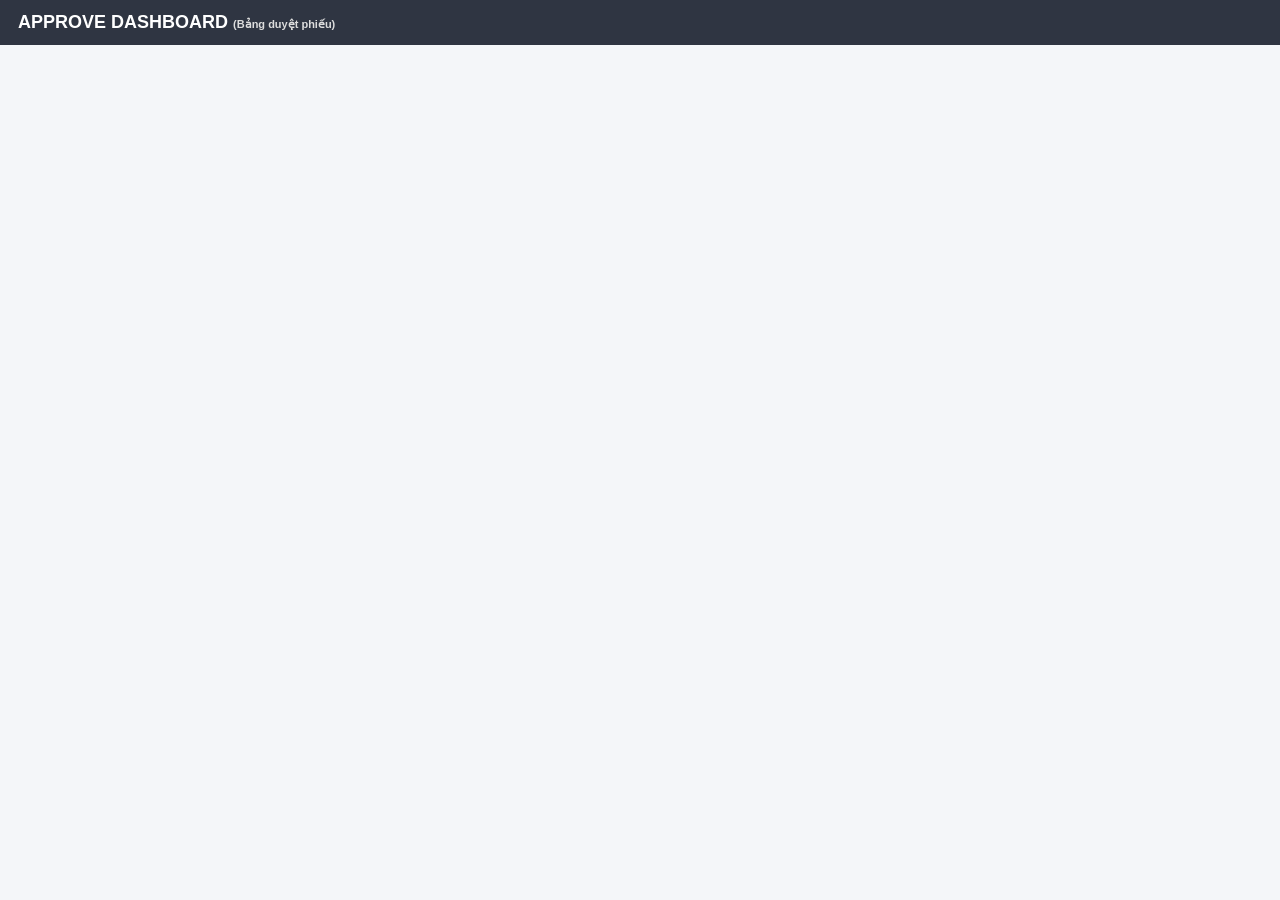
==== approve.html @ edff0c88 "Add files via upload" ====
<!DOCTYPE html>
<html lang="en">
<head>
<meta charset="UTF-8">
<title>Approve Dashboard</title>

<style>
body {
  font-family: Arial;
  background: #f4f6f9;
  margin: 0;
}

/* HEADER */
.header {
  background: #2f3542;
  color: white;
  padding: 12px 18px;
  display: flex;
  justify-content: space-between;
  align-items: center;
}

.header-title {
  font-size: 18px;
  font-weight: bold;
}

/* CONTAINER */
.container {
  padding: 15px;
  max-width: 1200px;
  margin: auto;
}

/* CARD - HORIZONTAL */
.card {
  background: white;
  display: flex;
  justify-content: space-between;
  align-items: center;

  padding: 12px 16px;
  margin-bottom: 10px;

  border-radius: 8px;
  box-shadow: 0 2px 6px rgba(0,0,0,0.08);
}

/* LEFT INFO BLOCK */
.info {
  display: flex;
  gap: 25px;
  flex-wrap: wrap;
  flex: 1;
}

/* FIELD */
.field {
  min-width: 140px;
}

.label {
  font-size: 12px;
  color: #555;
}

.value {
  font-size: 14px;
  font-weight: bold;
}

/* BUTTON */
.btn {
  background: #3742fa;
  color: white;
  border: none;
  padding: 6px 12px;
  border-radius: 5px;
  cursor: pointer;
}

.btn:hover {
  background: #2f3542;
}

/* SMALL */
.small {
  font-size: 11px;
  color: #ddd;
}
</style>
</head>

<body>

<div class="header">
  <div class="header-title" id="title">
    APPROVE DASHBOARD <span class="small">(Bảng duyệt phiếu)</span>
  </div>
</div>

<div class="container" id="list"></div>

<script>

const API = "https://script.google.com/macros/s/AKfycbziRJr00wL7L1ClaJz92zx1dlHOp_0nS_wUic_rhEtrWJnA-If4ivIpXmJo5AgtF7dOIg/exec";

function loadData() {

  fetch(API + "?action=latest_slips")
  .then(res => res.json())
  .then(data => {

    let html = "";

    data.forEach(item => {

      html += `
        <div class="card">

          <div class="info">

            <div class="field">
              <div class="label">Slip No (Mã phiếu)</div>
              <div class="value">${item.slipNo}</div>
            </div>

            <div class="field">
              <div class="label">Product Code (Mã SP)</div>
              <div class="value">${item.productCode}</div>
            </div>

            <div class="field">
              <div class="label">Machine (Máy)</div>
              <div class="value">${item.machineNo}</div>
            </div>

            <div class="field">
              <div class="label">Creator (Người tạo)</div>
              <div class="value">${item.creator}</div>
            </div>

            <div class="field">
              <div class="label">Returner (Người trả)</div>
              <div class="value">${item.returner}</div>
            </div>

            <div class="field">
              <div class="label">Date (Ngày)</div>
              <div class="value">${item.date || ""}</div>
            </div>

          </div>

          <button class="btn" onclick="viewSlip('${item.slipNo}')">
            View / Print (Xem / In)
          </button>

        </div>
      `;

    });

    document.getElementById("list").innerHTML = html;

  });

}

function viewSlip(slipNo) {
  window.open("print.html?slipNo=" + slipNo, "_blank");
}

loadData();

</script>

</body>
</html>
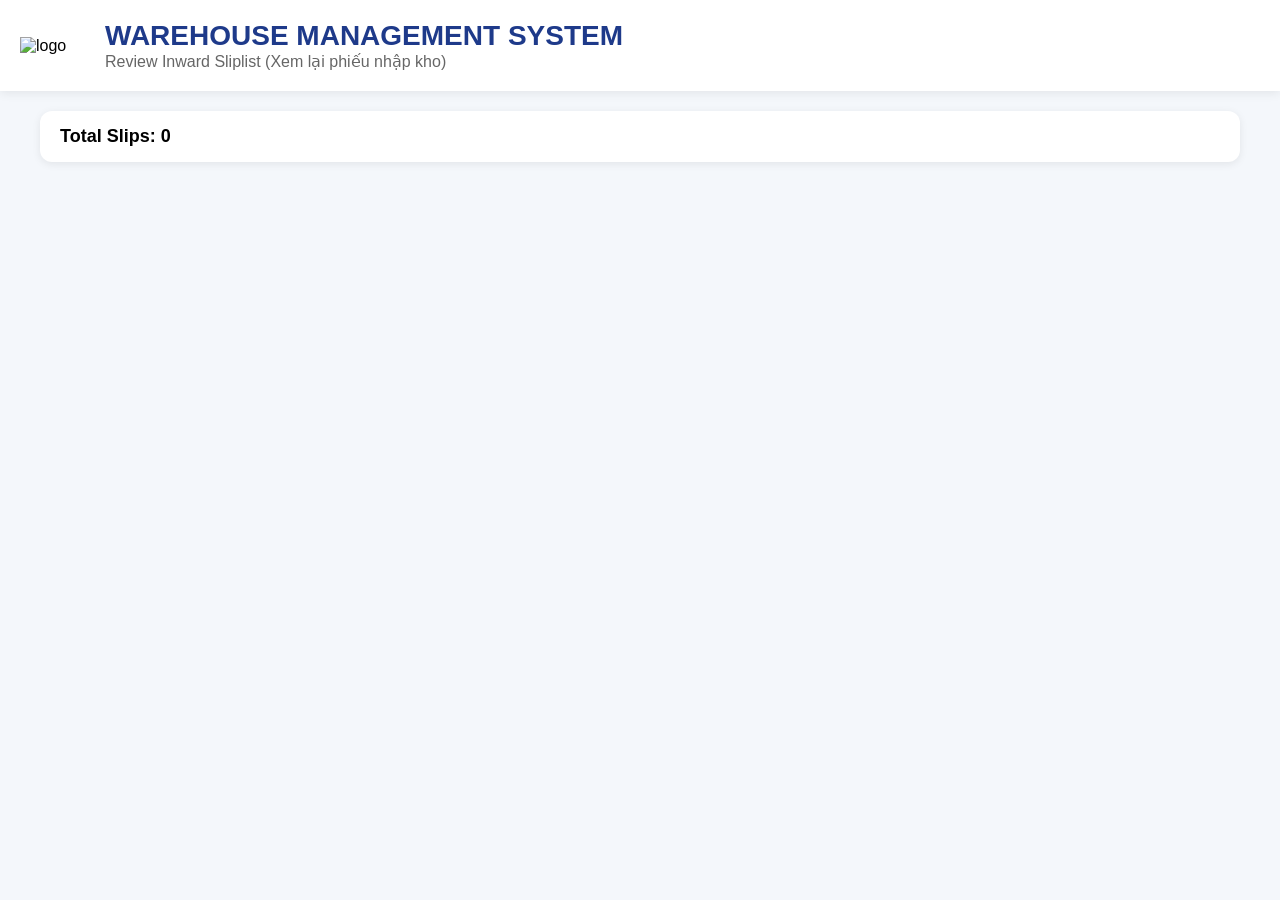
==== commit ebeef3f5: "Refactor approve.html for improved layout and styling" ====
--- a/approve.html
+++ b/approve.html
@@ -3,120 +3,207 @@
 <head>
 <meta charset="UTF-8">
 <title>Approve Dashboard</title>
-
+<link rel="icon"
+      type="image/png"
+      href="favicon.png">
 <style>
-body {
-  font-family: Arial;
-  background: #f4f6f9;
-  margin: 0;
-}
-
-/* HEADER */
-.header {
-  background: #2f3542;
-  color: white;
-  padding: 12px 18px;
-  display: flex;
-  justify-content: space-between;
-  align-items: center;
-}
-
-.header-title {
-  font-size: 18px;
-  font-weight: bold;
-}
-
-/* CONTAINER */
-.container {
-  padding: 15px;
-  max-width: 1200px;
-  margin: auto;
-}
-
-/* CARD - HORIZONTAL */
-.card {
-  background: white;
-  display: flex;
-  justify-content: space-between;
-  align-items: center;
-
-  padding: 12px 16px;
-  margin-bottom: 10px;
-
-  border-radius: 8px;
-  box-shadow: 0 2px 6px rgba(0,0,0,0.08);
-}
-
-/* LEFT INFO BLOCK */
-.info {
-  display: flex;
-  gap: 25px;
-  flex-wrap: wrap;
-  flex: 1;
-}
-
-/* FIELD */
-.field {
-  min-width: 140px;
-}
-
-.label {
-  font-size: 12px;
-  color: #555;
-}
-
-.value {
-  font-size: 14px;
-  font-weight: bold;
-}
-
-/* BUTTON */
-.btn {
-  background: #3742fa;
-  color: white;
-  border: none;
-  padding: 6px 12px;
-  border-radius: 5px;
-  cursor: pointer;
-}
-
-.btn:hover {
-  background: #2f3542;
-}
-
-/* SMALL */
-.small {
-  font-size: 11px;
-  color: #ddd;
+body{
+  margin:0;
+  font-family:'Segoe UI',sans-serif;
+  background:#f4f7fb;
+}
+
+.page-header{
+  background:white;
+  padding:20px;
+  box-shadow:0 2px 10px rgba(0,0,0,.08);
+}
+
+.logo-wrap{
+  display:flex;
+  align-items:center;
+  gap:15px;
+}
+
+.logo-wrap img{
+  width:70px;
+}
+
+.logo-wrap h1{
+  margin:0;
+  color:#1e3a8a;
+  font-size:28px;
+}
+
+.logo-wrap span{
+  color:#666;
+}
+
+.container{
+  max-width:1200px;
+  margin:auto;
+  padding:20px;
+}
+
+.summary{
+  margin-bottom:20px;
+}
+
+.summary-card{
+  background:white;
+  padding:15px 20px;
+  border-radius:12px;
+  box-shadow:0 2px 8px rgba(0,0,0,.08);
+  font-size:18px;
+  font-weight:600;
+}
+
+.card{
+  background:white;
+  border-radius:12px;
+  padding:18px;
+  margin-bottom:15px;
+
+  box-shadow:
+  0 4px 12px rgba(0,0,0,.08);
+
+  transition:.25s;
+}
+
+.card:hover{
+  transform:translateY(-2px);
+}
+
+.card-top{
+  display:flex;
+  justify-content:space-between;
+  align-items:center;
+  margin-bottom:15px;
+}
+
+.slip-no{
+  font-size:20px;
+  font-weight:700;
+  color:#2563eb;
+}
+
+.info-grid{
+  display:grid;
+  grid-template-columns:
+  repeat(auto-fit,minmax(180px,1fr));
+  gap:15px;
+}
+
+.btn{
+  background:#2563eb;
+  color:white;
+  border:none;
+  padding:10px 18px;
+  border-radius:8px;
+  cursor:pointer;
+  font-weight:600;
+}
+
+.btn:hover{
+  background:#1d4ed8;
+}
+
+#pagination{
+  display:flex;
+  justify-content:center;
+  gap:8px;
+  margin-top:25px;
+}
+
+.page-btn{
+  width:40px;
+  height:40px;
+  border:none;
+  border-radius:8px;
+  cursor:pointer;
+}
+
+.page-btn.active{
+  background:#2563eb;
+  color:white;
 }
 </style>
 </head>
 
 <body>
 
-<div class="header">
-  <div class="header-title" id="title">
-    APPROVE DASHBOARD <span class="small">(Bảng duyệt phiếu)</span>
+<div class="page-header">
+
+  <div class="logo-wrap">
+
+    <img
+      src="https://lh3.googleusercontent.com/d/1tVh2e4ZDiraIXAGAT54VkAhYsKi5xgCl"
+      alt="logo">
+
+    <div>
+
+      <h1>
+        WAREHOUSE MANAGEMENT SYSTEM
+      </h1>
+
+      <span>
+        Review Inward Sliplist
+        (Xem lại phiếu nhập kho)
+      </span>
+
+    </div>
+
   </div>
+
 </div>
 
-<div class="container" id="list"></div>
+<div class="container">
+
+  <div class="summary">
+
+    <div class="summary-card">
+
+      Total Slips:
+      <span id="totalCount">0</span>
+
+    </div>
+
+  </div>
+
+  <div id="list"></div>
+
+  <div id="pagination"></div>
+
+</div>
 
 <script>
 
 const API = "https://script.google.com/macros/s/AKfycbziRJr00wL7L1ClaJz92zx1dlHOp_0nS_wUic_rhEtrWJnA-If4ivIpXmJo5AgtF7dOIg/exec";
-
+let allData = [];
+
+const pageSize = 5;
+let currentPage = 1;
+      
 function loadData() {
 
   fetch(API + "?action=latest_slips")
   .then(res => res.json())
   .then(data => {
 
-    let html = "";
-
-    data.forEach(item => {
-
-      html += `
+  allData = data
+    .sort((a,b)=>
+      new Date(b.date) - new Date(a.date)
+    )
+    .slice(0,20);
+
+  document.getElementById("totalCount")
+          .innerText = allData.length;
+
+  renderPage(1);
+
+  renderPagination();
+
+});
         <div class="card">
 
           <div class="info">
@@ -167,7 +254,143 @@
   });
 
 }
-
+function renderPage(page){
+
+  currentPage = page;
+
+  const start =
+      (page - 1) * pageSize;
+
+  const end =
+      start + pageSize;
+
+  const items =
+      allData.slice(start,end);
+
+  let html = "";
+
+  items.forEach(item=>{
+
+    html += `
+
+      <div class="card">
+
+        <div class="card-top">
+
+          <div class="slip-no">
+            ${item.slipNo}
+          </div>
+
+          <button
+            class="btn"
+            onclick="viewSlip('${item.slipNo}')">
+
+            Print
+          </button>
+
+        </div>
+
+        <div class="info-grid">
+
+          <div>
+            <b>Product Code</b><br>
+            ${item.productCode}
+          </div>
+
+          <div>
+            <b>Machine</b><br>
+            ${item.machineNo}
+          </div>
+
+          <div>
+            <b>Creator</b><br>
+            ${item.creator}
+          </div>
+
+          <div>
+            <b>Returner</b><br>
+            ${item.returner}
+          </div>
+
+          <div>
+            <b>Date</b><br>
+            ${item.date || ""}
+          </div>
+
+        </div>
+
+      </div>
+
+    `;
+  });
+
+  document.getElementById("list")
+          .innerHTML = html;
+}
+function renderPagination(){
+
+  const totalPages =
+      Math.ceil(allData.length/pageSize);
+
+  let html = "";
+
+  html += `
+  <button
+    class="page-btn"
+    onclick="changePage(${currentPage-1})">
+
+    ◀
+
+  </button>
+  `;
+
+  for(let i=1;i<=totalPages;i++){
+
+    html += `
+    <button
+      class="page-btn
+      ${i===currentPage?'active':''}"
+
+      onclick="changePage(${i})">
+
+      ${i}
+
+    </button>
+    `;
+  }
+
+  html += `
+  <button
+    class="page-btn"
+    onclick="changePage(${currentPage+1})">
+
+    ▶
+
+  </button>
+  `;
+
+  document.getElementById("pagination")
+          .innerHTML = html;
+}
+function changePage(page){
+
+  const totalPages =
+    Math.ceil(allData.length/pageSize);
+
+  if(page < 1) return;
+
+  if(page > totalPages) return;
+
+  renderPage(page);
+
+  renderPagination();
+
+  window.scrollTo({
+    top:0,
+    behavior:'smooth'
+  });
+
+}
 function viewSlip(slipNo) {
   window.open("print.html?slipNo=" + slipNo, "_blank");
 }
@@ -177,4 +400,4 @@
 </script>
 
 </body>
-</html>+</html>
